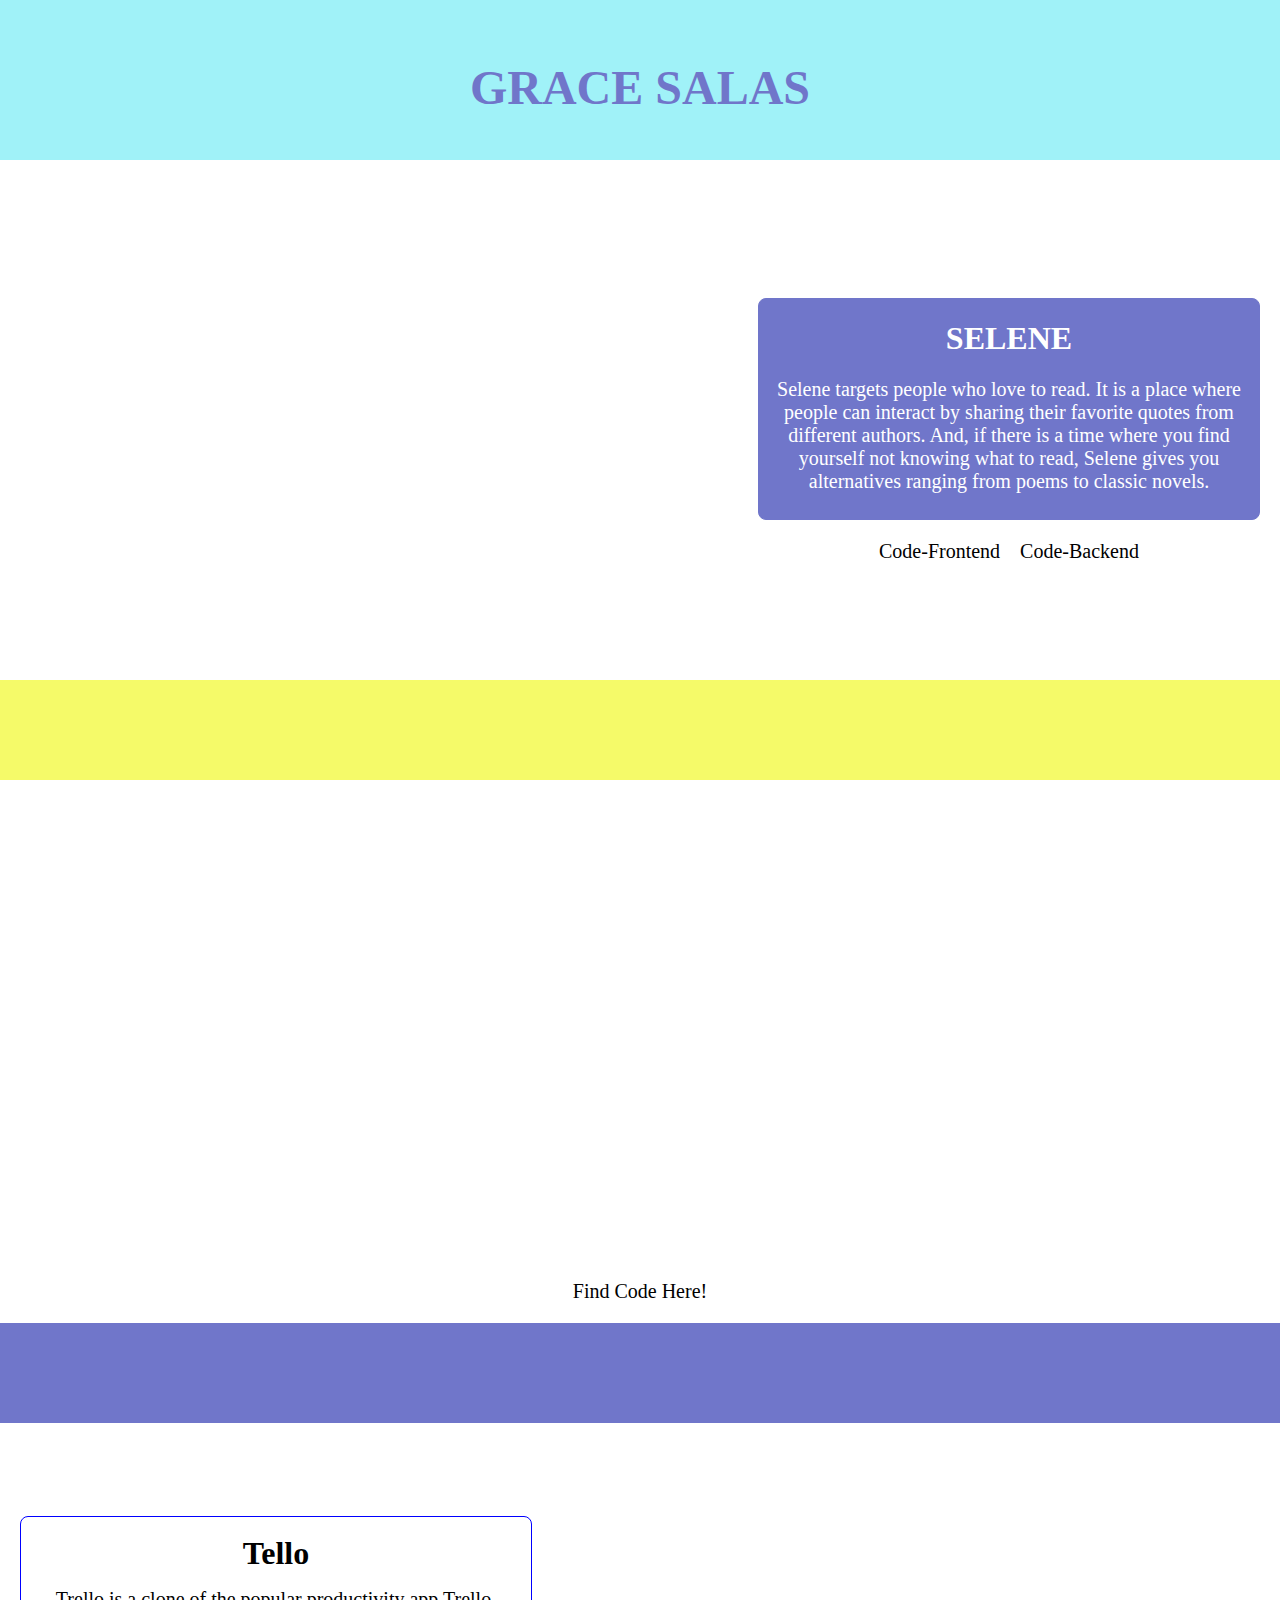
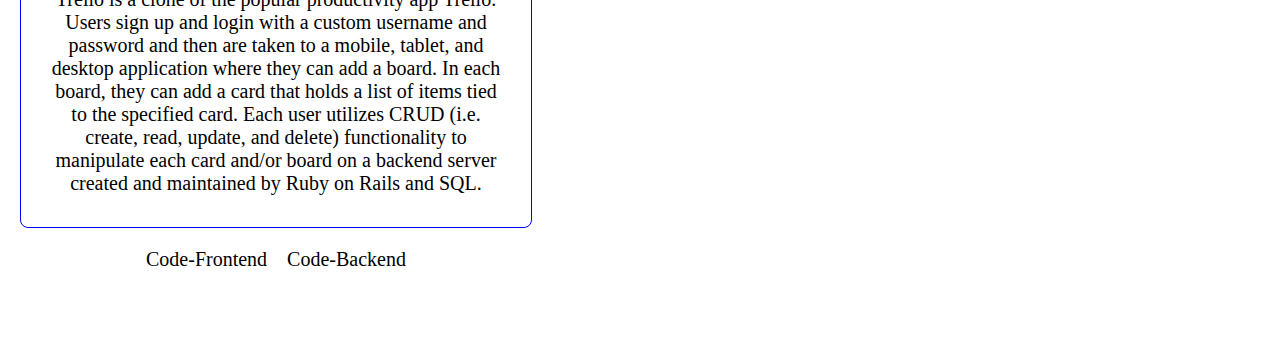
==== projects.html @ a5f62677 "website" ====
<!DOCTYPE html>
<html lang="en">
<head>
    <meta charset="UTF-8">
    <meta name="viewport" content="width=device-width, initial-scale=1.0">
    <link rel="stylesheet" href="./project_style.css">
    <title>Document</title>
</head>
<body>
    <div class="color_one">
        <a href="./index.html"><div id="logo"><h1 id="name">GRACE SALAS</h1></div></a>
    </div>
    <div class="project_one">
        <div class="first_container">
            <div class="picture_one"></div>
            <div class="container_for_description_link">
                <div class="description_one">
                    <h1>SELENE</h1>
                    <p id="one">Selene targets people who love to read. It is a place where people can interact by sharing their favorite quotes from different authors. And, if there is a time where you find yourself not knowing what to read, Selene gives you alternatives ranging from poems to classic novels. </p>
                </div>
                <div class="links">
                    <a href="https://github.com/gsalas31/project-2-front"><div id="git">Code-Frontend</div></a>
                    <a href="https://github.com/gsalas31/project-2-portfolio-back"><div id="git">Code-Backend</div></a>
                </div>
            </div>
        </div>
    </div>


    <div class="color_two"></div>
    <div class="project_two">
        <div class="picture_two"></div>
        <a href="https://codepen.io/grace-salas/pen/KKVGpdW"><div class="id">Find Code Here!</div></a>
    </div>



    <div class="color_three"></div>
    <div class="project_three">
        <div class="third_container">
            <div class="picture_three"></div>
            <div class="container_for_description_link">
                <div class="description_three">
                    <h1 class="three" id="three">Tello</h1>
                    <p class="three">Trello is a clone of the popular productivity app Trello. Users sign up and login with a custom username and password and then are taken to a mobile, tablet, and desktop application where they can add a board. In each board, they can add a card that holds a list of items tied to the specified card. Each user utilizes CRUD (i.e. create, read, update, and delete) functionality to manipulate each card and/or board on a backend server created and maintained by Ruby on Rails and SQL.</p>
                </div>
                <div class="links">
                    <a href="https://github.com/gsalas31/trello-frontend"><div id="git">Code-Frontend</div></a>
                    <a href="https://github.com/gsalas31/trello-clone"><div id="git">Code-Backend</div></a>
                </div>
            </div>
        </div>
    </div>














    <div class="project_four"></div>
    
</body>
</html>
---- project_style.css ----
body{
  margin: 0;
  padding: 0;
}
#logo{
  background-image: url(https://res.cloudinary.com/g31ssa/image/upload/c_scale,h_200/v1601425413/LOGOG_copy_2_cfrezn.png);
  background-repeat: no-repeat;
  height: 200px;
  width: auto;
  margin-top: 0px;
}
.first_container{
  display: flex;
  flex-direction: row;
  height: 520px;
  justify-content: center;
  align-items: center;
}
#name{
  text-align: center;
  margin:0px;
  padding-top: 60px;
  color: black;
}
#name:hover{
  color: rgb(112,118,202) ;
}
.color_one{
  background-color: rgb(160, 242, 248);
  height: 160px;
  width: 100%;
}
.picture_one{
  background-image: url(https://res.cloudinary.com/g31ssa/image/upload/c_scale,w_900/v1601620368/Screen_Shot_2020-10-02_at_2.00.39_AM_jglicy.png);
  width: 900px;
  height: 398px;
  background-repeat: no-repeat;
  margin: 20px;
}
.description_one{
  width: 500px;
  height: 220px;
  border: solid rgb(112,118,202) 1px;
  margin:20px;
  text-align: center;
  border-radius: 8px;
  background-color: rgb(112,118,202);
}
.links{
  display: flex;
  flex-direction: row;
  justify-content: center;
}
#git{
  margin:0px 10px;
}
a{
  text-decoration: none;
  color:black;
  font-size: 20px;
}
a:hover{
  color:rgb(112,118,202);
  font-size: 24px;
}
h1, p{
  color:white;
}
#one{
  font-size: 20px;
}
/* background-image: url(https://media.giphy.com/media/6TfmmzDbrX5qvko7kP/giphy.gif); */
/* ------------------------------------------------------------------------------------ */
.color_two{
  background-color: #F5FA69;
  width: 100%;
  height: 100px;
}
.picture_two{
  background-image: url(https://res.cloudinary.com/g31ssa/image/upload/c_scale,w_1000/v1601626472/Screen_Shot_2020-10-02_at_2.01.51_AM_cssmo0.png);
  height: 500px;
  background-position: center;
  background-repeat: no-repeat;
}
.id{
  text-align: center;
  font: 24px;
  margin-bottom: 20px;
}

/* ------------------------------------------------------------------------------------ */
.color_three{
  background-color: rgb(112,118,202);
  height: 100px;
  width: 100%;
}
.picture_three{
  background-image: url(https://res.cloudinary.com/g31ssa/image/upload/c_scale,w_900/v1601628277/Screen_Shot_2020-10-02_at_2.02.24_AM_xnmgw5.png);
  width: 900px;
  height: 398px;
  background-repeat: no-repeat;
  margin: 20px;
}
.description_three{
  width: 490px;
  height: 290px;
  border: solid blue 1px;
  margin:20px;
  text-align: center;
  border-radius: 8px;
  background-color: white;
  padding:10px;
}
.three{
  color:black;
  margin:10px;
  font-size: 20px;
  padding: 8px;
  margin-top: 0px;
}
#three{
  font-size: 32px;
  margin-bottom: 0px;
}
.third_container{
  display: flex;
  flex-direction: row-reverse;
  height: 520px;
  justify-content: center;
  align-items: center;
}
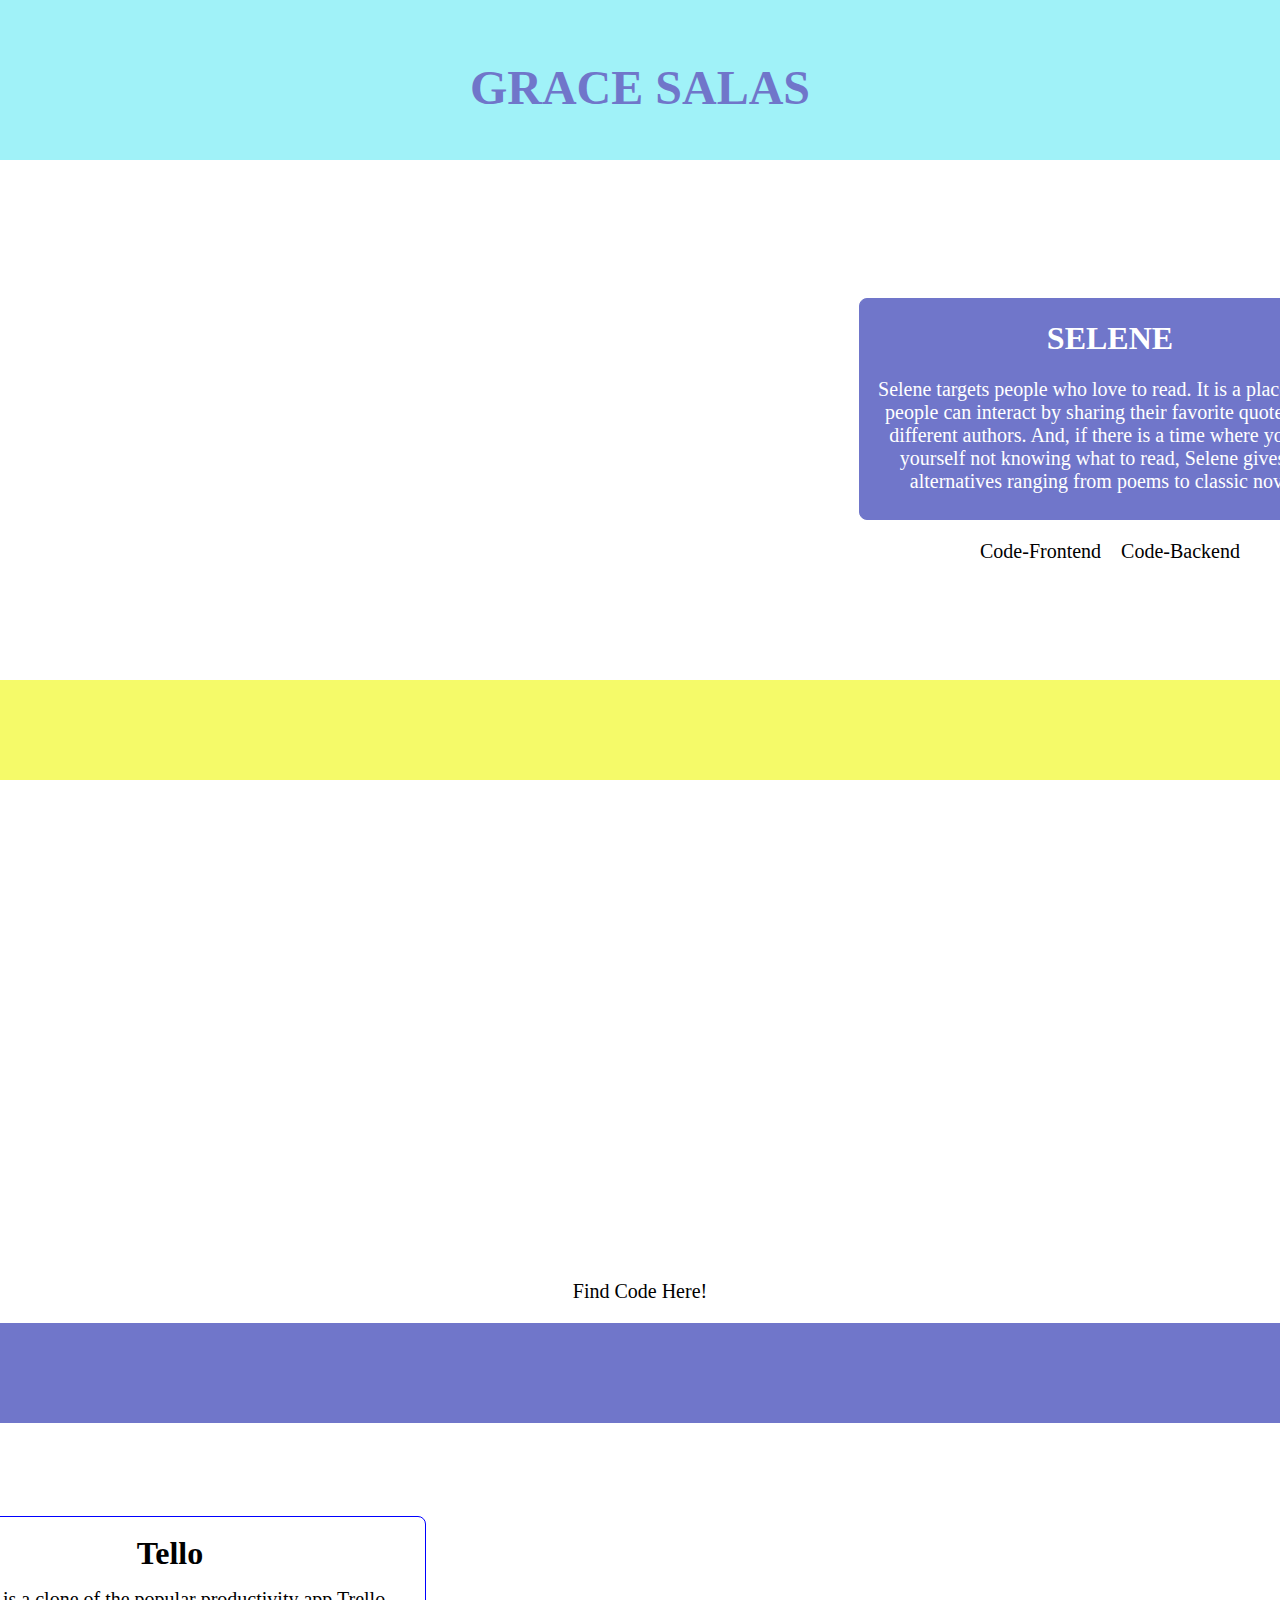
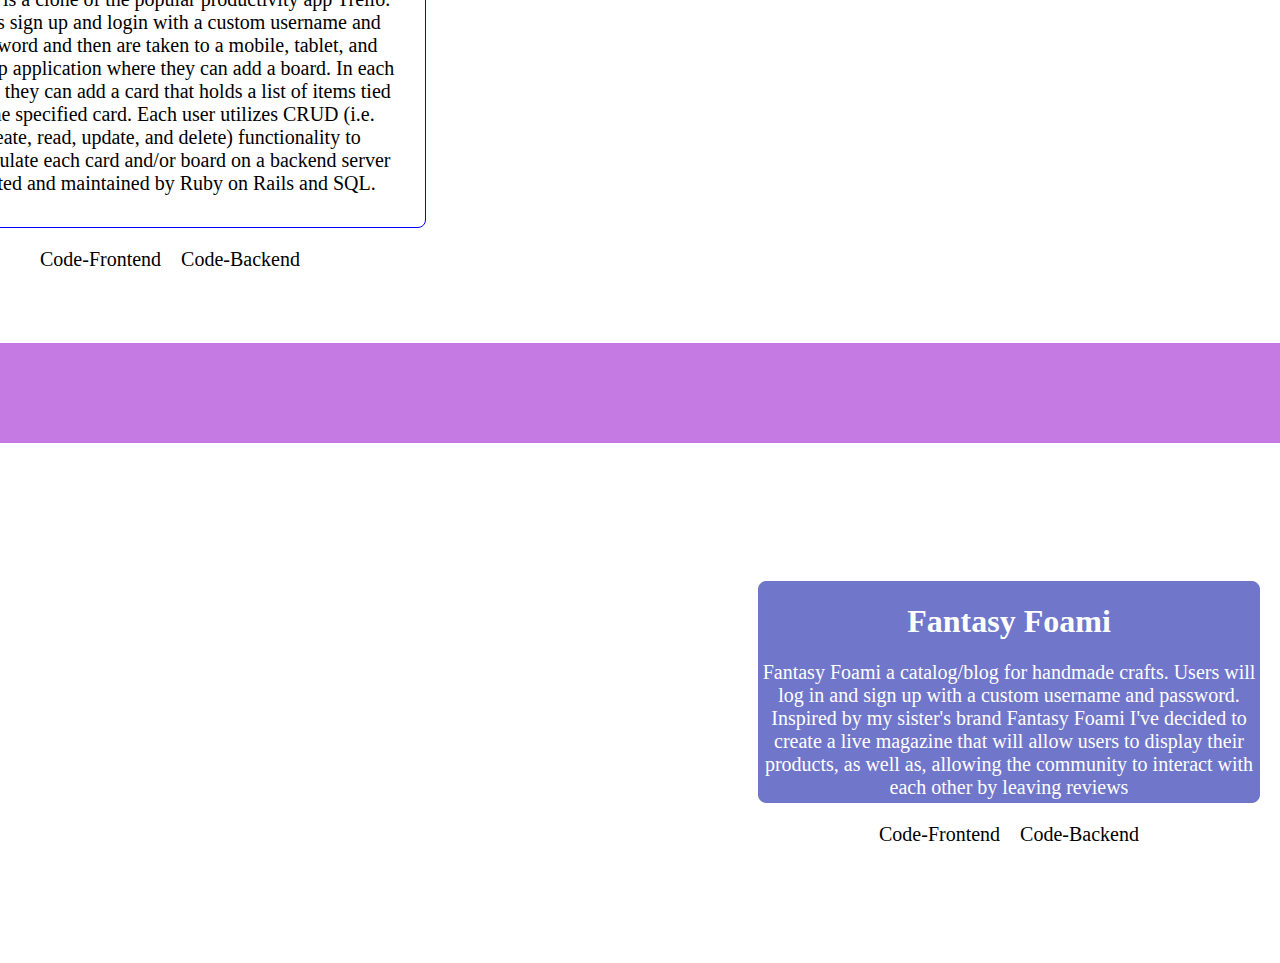
==== commit ce6951c9: "update" ====
--- a/projects.html
+++ b/projects.html
@@ -12,7 +12,7 @@
     </div>
     <div class="project_one">
         <div class="first_container">
-            <div class="picture_one"></div>
+            <a href="https://heuristic-feynman-e2e788.netlify.app"><div class="picture_one"></div></a>
             <div class="container_for_description_link">
                 <div class="description_one">
                     <h1>SELENE</h1>
@@ -38,7 +38,7 @@
     <div class="color_three"></div>
     <div class="project_three">
         <div class="third_container">
-            <div class="picture_three"></div>
+            <a href="https://telloapp.netlify.app/"><div class="picture_three"></div></a>
             <div class="container_for_description_link">
                 <div class="description_three">
                     <h1 class="three" id="three">Tello</h1>
@@ -53,19 +53,24 @@
     </div>
 
 
+    <div class="color_four"></div>
+    <div class="project_four">
+        <div class="first_container">
+            <div class="picture_five"></div>
+            <div class="container_for_description_link">
+                <div class="description_one">
+                    <h1>Fantasy Foami</h1>
+                    <p id="one">Fantasy Foami a catalog/blog for handmade crafts. Users will log in and sign up with a custom username and password. Inspired by my sister's brand Fantasy Foami I've decided to create a live magazine that will allow users to display their products, as well as, allowing the community to interact with each other by leaving reviews  </p>
+                </div>
+                <div class="links">
+                    <a href="https://github.com/gsalas31/gsalas31-project4-front-g.s"><div id="git">Code-Frontend</div></a>
+                    <a href="https://github.com/gsalas31/project4-back-g.s"><div id="git">Code-Backend</div></a>
+                </div>
+            </div>
+        </div>
+    </div>
 
-
-
-
-
-
-
-
-
-
-
-
-    <div class="project_four"></div>
+    
     
 </body>
 </html>--- a/project_style.css
+++ b/project_style.css
@@ -128,4 +128,18 @@
   height: 520px;
   justify-content: center;
   align-items: center;
-}+}
+/* ------------------------------------------------------------------------------------ */
+.color_four{
+  background-color: rgb(197, 122, 227);
+  height: 100px;
+  width: 100%;
+}
+.picture_five{
+  background-image: url(https://res.cloudinary.com/g31ssa/image/upload/c_scale,w_900/v1601635965/Screen_Shot_2020-09-22_at_9.08.20_AM_t8yxtr.png);
+  width: 900px;
+  height: 486px;
+  background-repeat: no-repeat;
+  margin: 20px;
+}
+
